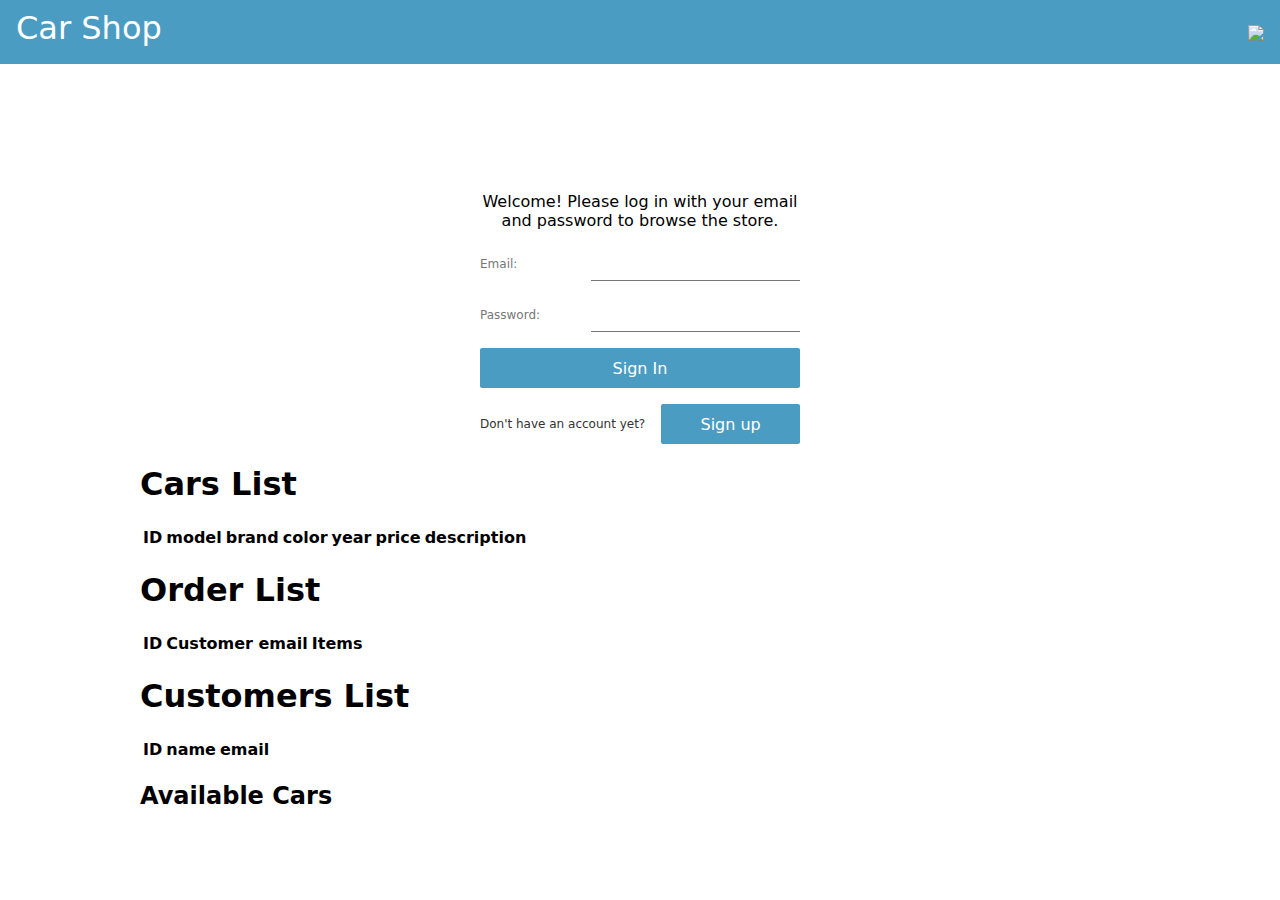
==== dsgt4start/src/main/resources/static/index.html @ 56207841 "verder admin progress" ====
<!DOCTYPE html>
<html lang="en">
<head>
    <meta charset="UTF-8" />
    <meta name="viewport" content="width=device-width, initial-scale=1.0" />
    <meta http-equiv="X-UA-Compatible" content="ie=edge" />
    <title>Car Shop</title>
    <link rel="stylesheet" href="index.css" />
</head>
<body>
<script type="module" src="index.js"></script>

<header>
    <div id="headerdiv" class="header-menu">
        <a href="/">
            <div class="header-title">Car Shop</div>
        </a>

        <div class="header-name" id="namediv"></div>

        <span id="btnLogout"
              class="header-icon">
              <img src="/images/logout.svg" height="24" />
            </span>
        </span>
    </div>
</header>

<div id="testid" class="testclass"></div>

<div id="logindiv" class="login">
    <div>
        <div class="login-text">
            <p>Welcome! Please log in with your email and password to browse the store.</p>
        </div>
        <div class="textfield">
            <label for="email">Email:</label>
            <input class="email" type="text" id="email" required="required"/>
        </div>
        <div class="textfield">
            <label for="password">Password:</label>
            <input class="password" type="password" id="password" required="required"/>
        </div>
        <div class="login-button" id="btnSignIn">Sign In</div>
        <div class="sign-up-container">
            <p class="sign-up-text">Don't have an account yet?</p>
            <div class="login-button" id="btnSignUp">Sign up</div>
        </div>
    </div>
</div>

<div id="adminContent" style="display: none;">
    <!-- Admin-specific content -->
    <h2>Admin Dashboard</h2>
    <!-- Admin content here -->
</div>

<div class="page" id="contentdiv">
    <h1>Cars List</h1>
    <table id="carsTable">
        <thead>
        <tr>
            <th>ID</th>
            <th>model</th>
            <th>brand</th>
            <th>color</th>
            <th>year</th>
            <th>price</th>
            <th>description</th>
        </tr>
        </thead>
        <tbody>
        <!-- Orders will be inserted here dynamically -->
        </tbody>
    </table>

    <h1>Order List</h1>
    <table id="orderTable">
        <thead>
        <tr>
            <th>ID</th>
            <th>Customer email</th>
            <th>Items</th>
        </tr>
        </thead>
        <tbody>
        <!-- Orders will be inserted here dynamically -->
        </tbody>
    </table>
    <h1>Customers List</h1>
    <table id="customersTable">
        <thead>
        <tr>
            <th>ID</th>
            <th>name</th>
            <th>email</th>
        </tr>
        </thead>
        <tbody>
        <!-- Orders will be inserted here dynamically -->
        </tbody>
    </table>

    <div class="page" id="cardiv">
        <!-- Car List Section -->
        <h2>Available Cars</h2>
        <ul id="car-list"></ul>
    </div>
</div>
<script>
    document.addEventListener('DOMContentLoaded', function() {
        fetchCarList();

        function fetchCarList() {
            fetch('/api/broker/cars')
                .then(response => response.json())
                .then(cars => {
                    const carList = document.getElementById('car-list');
                    carList.innerHTML = ''; // Clear any existing content
                    cars.forEach(car => {
                        const li = document.createElement('li');
                        const a = document.createElement('a');
                        a.href = `/cars/${car.id}`;
                        a.textContent = `${car.brand} ${car.model}`;
                        li.appendChild(a);
                        carList.appendChild(li);
                    });
                })
                .catch(error => console.error('Error fetching cars:', error));
        }
    });
</script>

</body>
</html>
---- dsgt4start/src/main/resources/static/index.css ----
body {
    font-family: system-ui, sans-serif;
    margin: 0;
}

a {
    color: initial;
    text-decoration: none;
}

.header-menu {
    background: #4a9cc2;
    display: flex;
    height: 64px;
    justify-content: space-between;
    margin-bottom: 16px;
}

.header-title {
    color: white;
    font-size: 32px;
    line-height: 56px;
    padding-left: 16px;
}

.header-icon {
    cursor: pointer;
    line-height: 72px;
}

.header-icon > img {
    margin-right: 16px;
}

.header-name {
    color: #fff;
    font-size: 12px;
    height: 16px;
    line-height: 72px;
    text-align: right;
    top: 12px;
}

.page {
    margin-left: auto;
    margin-right: auto;
    max-width: 1000px;
}

.login {
    max-width: 320px;
    margin-left: auto;
    margin-right: auto;
    margin-top: 128px;
}

.login-text p {
    text-align: center;
}

.textfield {
    display: flex;
    align-items: center;
    justify-content: space-between;
    margin: 16px 0;
}

.textfield label {
    flex: 1;
    margin-right: 16px;
    color: #777;
    font-size: 12px;
    font-weight: normal;
}

.textfield input {
    flex: 2;
    font-size: 12px;
    padding: 10px;
    border: none;
    border-bottom: 1px solid #777;
    width: 100%;
}

.textfield input:focus {
    outline: none;
    border-bottom-color: #4a9cc2;
}

.login-button {
    align-items: center;
    background-color: #4a9cc2;
    border: none;
    border-radius: 2px;
    box-sizing: border-box;
    color: #fff;
    cursor: pointer;
    display: flex;
    height: 40px;
    justify-content: center;
    margin-top: 16px;
    outline: none;
    padding: 0 24px;
    width: 100%;
    text-align: center;
}

.login-button:hover {
    background-color: #0056b3;
}

.sign-up-container {
    display: flex;
    align-items: center;
    justify-content: space-between;
    margin-top: 16px;
}

.sign-up-text {
    font-size: 12px;
    color: #333;
    margin-right: 16px;
}

.sign-up-container .login-button {
    flex: 1;
    margin-top: 0;
}
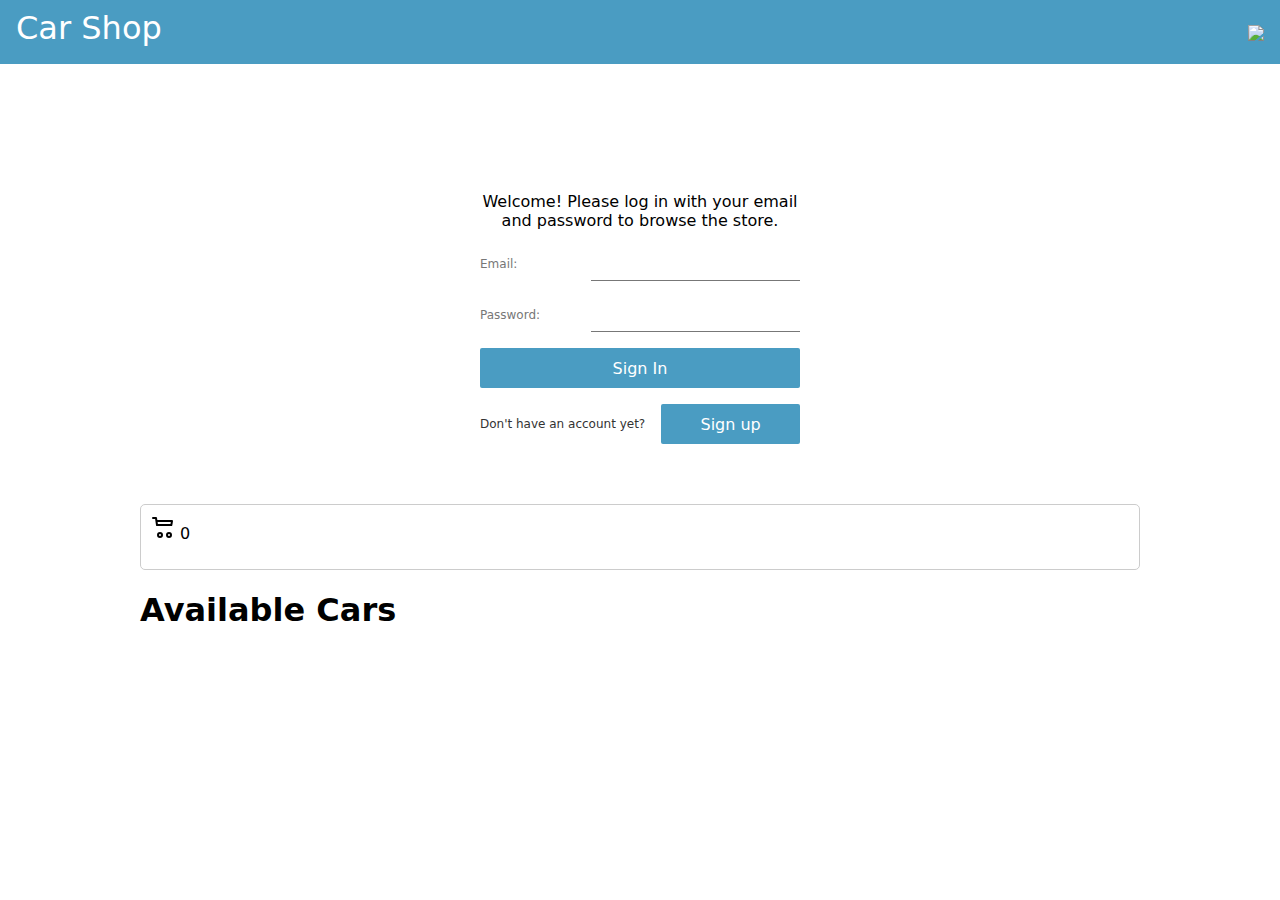
==== commit 4ce5ddc2: "webshop update" ====
--- a/dsgt4start/src/main/resources/static/index.html
+++ b/dsgt4start/src/main/resources/static/index.html
@@ -56,80 +56,18 @@
 </div>
 
 <div class="page" id="contentdiv">
-    <h1>Cars List</h1>
-    <table id="carsTable">
-        <thead>
-        <tr>
-            <th>ID</th>
-            <th>model</th>
-            <th>brand</th>
-            <th>color</th>
-            <th>year</th>
-            <th>price</th>
-            <th>description</th>
-        </tr>
-        </thead>
-        <tbody>
-        <!-- Orders will be inserted here dynamically -->
-        </tbody>
-    </table>
-
-    <h1>Order List</h1>
-    <table id="orderTable">
-        <thead>
-        <tr>
-            <th>ID</th>
-            <th>Customer email</th>
-            <th>Items</th>
-        </tr>
-        </thead>
-        <tbody>
-        <!-- Orders will be inserted here dynamically -->
-        </tbody>
-    </table>
-    <h1>Customers List</h1>
-    <table id="customersTable">
-        <thead>
-        <tr>
-            <th>ID</th>
-            <th>name</th>
-            <th>email</th>
-        </tr>
-        </thead>
-        <tbody>
-        <!-- Orders will be inserted here dynamically -->
-        </tbody>
-    </table>
-
-    <div class="page" id="cardiv">
-        <!-- Car List Section -->
-        <h2>Available Cars</h2>
-        <ul id="car-list"></ul>
+    <div id="cart">
+        <svg id="cart-icon" width="24" height="24" viewBox="0 0 24 24" fill="none" xmlns="http://www.w3.org/2000/svg">
+            <path d="M6 6H21L20.334 10H6L5 3H2" stroke="black" stroke-width="2" stroke-linecap="round" stroke-linejoin="round"/>
+            <circle cx="9" cy="20" r="2" stroke="black" stroke-width="2" stroke-linecap="round" stroke-linejoin="round"/>
+            <circle cx="18" cy="20" r="2" stroke="black" stroke-width="2" stroke-linecap="round" stroke-linejoin="round"/>
+        </svg>
+        <span id="cart-counter">0</span>
+        <ul id="cart-items"></ul>
     </div>
+    <h1>Available Cars</h1>
+    <div class="car-container" id="car-list"></div>
 </div>
-<script>
-    document.addEventListener('DOMContentLoaded', function() {
-        fetchCarList();
-
-        function fetchCarList() {
-            fetch('/api/broker/cars')
-                .then(response => response.json())
-                .then(cars => {
-                    const carList = document.getElementById('car-list');
-                    carList.innerHTML = ''; // Clear any existing content
-                    cars.forEach(car => {
-                        const li = document.createElement('li');
-                        const a = document.createElement('a');
-                        a.href = `/cars/${car.id}`;
-                        a.textContent = `${car.brand} ${car.model}`;
-                        li.appendChild(a);
-                        carList.appendChild(li);
-                    });
-                })
-                .catch(error => console.error('Error fetching cars:', error));
-        }
-    });
-</script>
 
 </body>
 </html>--- a/dsgt4start/src/main/resources/static/index.css
+++ b/dsgt4start/src/main/resources/static/index.css
@@ -126,3 +126,65 @@
     flex: 1;
     margin-top: 0;
 }
+.car-container {
+    display: flex;
+    flex-wrap: wrap;
+}
+.car-item {
+    border: 1px solid #ccc;
+    border-radius: 5px;
+    margin: 10px;
+    padding: 10px;
+    width: 200px;
+    box-shadow: 2px 2px 10px rgba(0,0,0,0.1);
+}
+.car-item img {
+    max-width: 100%;
+    border-radius: 5px;
+}
+.car-title {
+    font-size: 1.2em;
+    margin: 10px 0;
+}
+.car-price {
+    color: #888;
+    margin: 5px 0;
+}
+.add-to-cart-btn {
+    background-color: #28a745;
+    color: white;
+    border: none;
+    padding: 10px;
+    cursor: pointer;
+    border-radius: 5px;
+    width: 100%;
+}
+.add-to-cart-btn:hover {
+    background-color: #218838;
+}
+.cart-icon {
+    position: absolute;
+    top: 20px;
+    right: 20px;
+    display: flex;
+    align-items: center;
+    cursor: pointer;
+}
+.cart-icon svg {
+    width: 30px;
+    height: 30px;
+}
+.cart-counter {
+    background-color: #dc3545;
+    color: white;
+    border-radius: 50%;
+    padding: 5px 10px;
+    font-size: 0.9em;
+    margin-left: 5px;
+}
+#cart {
+    margin-top: 60px;
+    padding: 10px;
+    border: 1px solid #ccc;
+    border-radius: 5px;
+}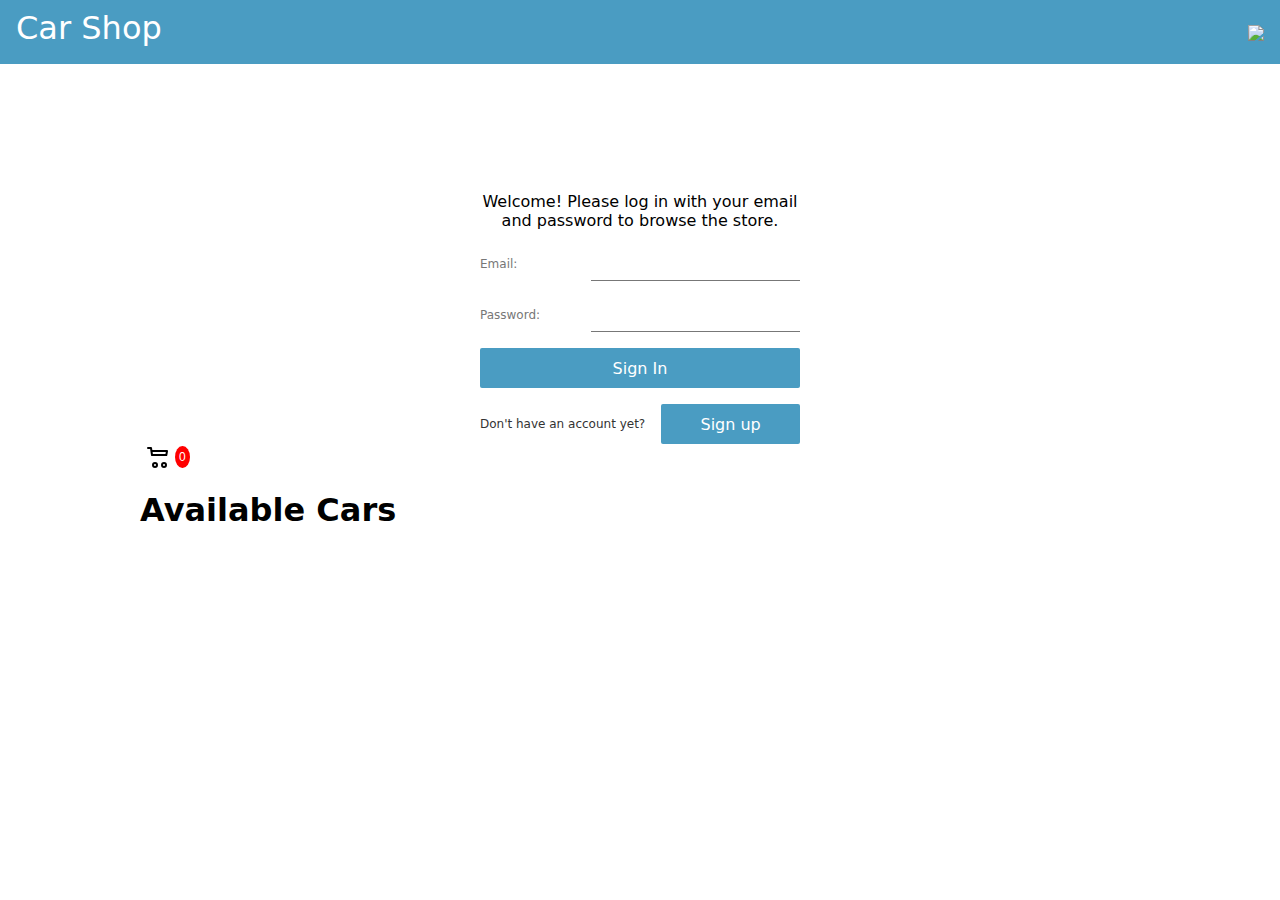
==== commit 491b05d1: "ready to send order to service" ====
--- a/dsgt4start/src/main/resources/static/index.html
+++ b/dsgt4start/src/main/resources/static/index.html
@@ -57,16 +57,23 @@
 
 <div class="page" id="contentdiv">
     <div id="cart">
-        <svg id="cart-icon" width="24" height="24" viewBox="0 0 24 24" fill="none" xmlns="http://www.w3.org/2000/svg">
-            <path d="M6 6H21L20.334 10H6L5 3H2" stroke="black" stroke-width="2" stroke-linecap="round" stroke-linejoin="round"/>
-            <circle cx="9" cy="20" r="2" stroke="black" stroke-width="2" stroke-linecap="round" stroke-linejoin="round"/>
-            <circle cx="18" cy="20" r="2" stroke="black" stroke-width="2" stroke-linecap="round" stroke-linejoin="round"/>
-        </svg>
-        <span id="cart-counter">0</span>
-        <ul id="cart-items"></ul>
+        <button id="cart-button" class="cart-icon-button">
+            <svg id="cart-icon" width="24" height="24" viewBox="0 0 24 24" fill="none" xmlns="http://www.w3.org/2000/svg">
+                <path d="M6 6H21L20.334 10H6L5 3H2" stroke="black" stroke-width="2" stroke-linecap="round" stroke-linejoin="round"/>
+                <circle cx="9" cy="20" r="2" stroke="black" stroke-width="2" stroke-linecap="round" stroke-linejoin="round"/>
+                <circle cx="18" cy="20" r="2" stroke="black" stroke-width="2" stroke-linecap="round" stroke-linejoin="round"/>
+            </svg>
+            <span id="cart-counter">0</span>
+        </button>
+        <div id = "cart-div" style="display: none;">
+            <div id="cart-items" class="car-container" style="display: block;"></div>
+        </div>
+
     </div>
-    <h1>Available Cars</h1>
-    <div class="car-container" id="car-list"></div>
+    <div id="items">
+        <h1>Available Cars</h1>
+        <div class="car-container" id="car-list"></div>
+    </div>
 </div>
 
 </body>
--- a/dsgt4start/src/main/resources/static/index.css
+++ b/dsgt4start/src/main/resources/static/index.css
@@ -162,29 +162,82 @@
 .add-to-cart-btn:hover {
     background-color: #218838;
 }
-.cart-icon {
-    position: absolute;
-    top: 20px;
-    right: 20px;
-    display: flex;
-    align-items: center;
-    cursor: pointer;
-}
-.cart-icon svg {
-    width: 30px;
-    height: 30px;
-}
-.cart-counter {
-    background-color: #dc3545;
+#cart {
+  position: relative;
+}
+
+.remove-from-cart-btn{
+    background-color: #ff0000;
     color: white;
-    border-radius: 50%;
-    padding: 5px 10px;
-    font-size: 0.9em;
-    margin-left: 5px;
-}
-#cart {
-    margin-top: 60px;
-    padding: 10px;
-    border: 1px solid #ccc;
-    border-radius: 5px;
+    border: none;
+    padding: 10px;
+    cursor: pointer;
+    border-radius: 5px;
+    width: 100%;
+}
+
+.remove-from-cart-btn:hover {
+    background-color: #b30000;
+}
+
+#cart-button {
+  background-color: transparent;
+  border: none;
+  cursor: pointer;
+  display: flex;
+  align-items: center;
+}
+
+#cart-icon {
+  margin-right: 5px;
+}
+
+#cart-counter {
+  background-color: #ff0000;
+  color: #ffffff;
+  border-radius: 100%;
+  padding: 4px;
+  font-size: 12px;
+}
+
+#cart-items {
+  position: absolute;
+  top: 100%;
+  left: 0;
+  background-color: #ffffff;
+  border: 1px solid #ccc;
+  box-shadow: 0px 0px 5px rgba(0, 0, 0, 0.1);
+  border-radius: 5px;
+  width: auto;
+  max-height: auto;
+  overflow-y: auto;
+  padding: 10px;
+  display: none;
+  z-index: 1;
+}
+.amount {
+  color: #888;
+}
+
+#place-order-btn {
+    background-color: #28a745; /* Green background */
+    color: white; /* White text */
+    border: none; /* No border */
+    padding: 10px 20px; /* Some padding */
+    cursor: pointer; /* Pointer cursor on hover */
+    border-radius: 5px; /* Rounded corners */
+    font-size: 16px; /* Larger font size */
+    transition: background-color 0.3s ease; /* Smooth transition for background color */
+}
+
+#place-order-btn:hover {
+    background-color: #218838; /* Darker green on hover */
+}
+
+#place-order-btn:active {
+    background-color: #1e7e34; /* Even darker green on click */
+}
+
+#place-order-btn:focus {
+    outline: none; /* Remove outline on focus */
 }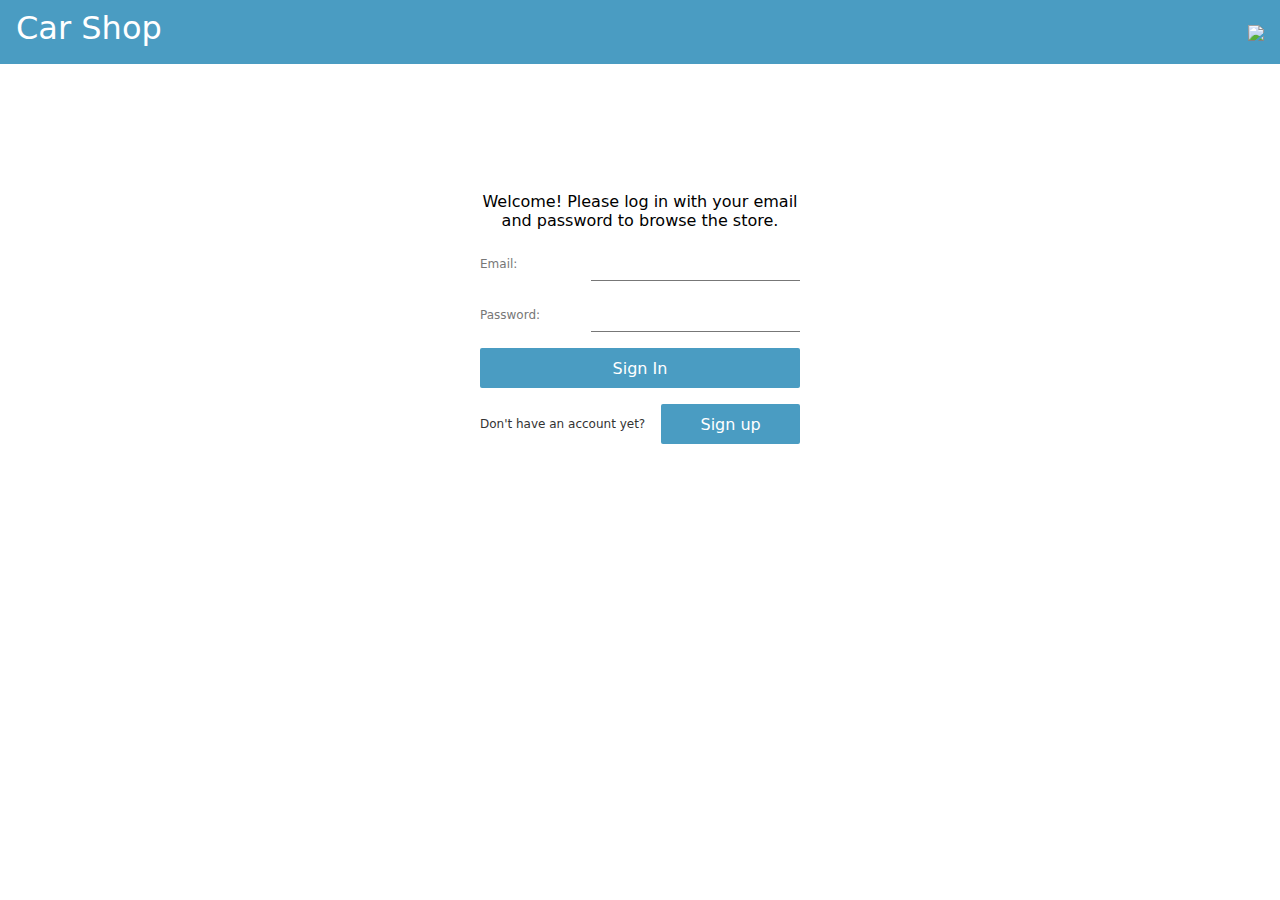
==== commit 5fac2803: "order doesnt work jet" ====
--- a/dsgt4start/src/main/resources/static/index.html
+++ b/dsgt4start/src/main/resources/static/index.html
@@ -55,7 +55,7 @@
     <!-- Admin content here -->
 </div>
 
-<div class="page" id="contentdiv">
+<div class="page" id="contentdiv" style="display: none;">>
     <div id="cart">
         <button id="cart-button" class="cart-icon-button">
             <svg id="cart-icon" width="24" height="24" viewBox="0 0 24 24" fill="none" xmlns="http://www.w3.org/2000/svg">
@@ -73,6 +73,8 @@
     <div id="items">
         <h1>Available Cars</h1>
         <div class="car-container" id="car-list"></div>
+        <h1>Available Exhausts</h1>
+        <div class="car-container" id="exhaust-list"></div>
     </div>
 </div>
 
